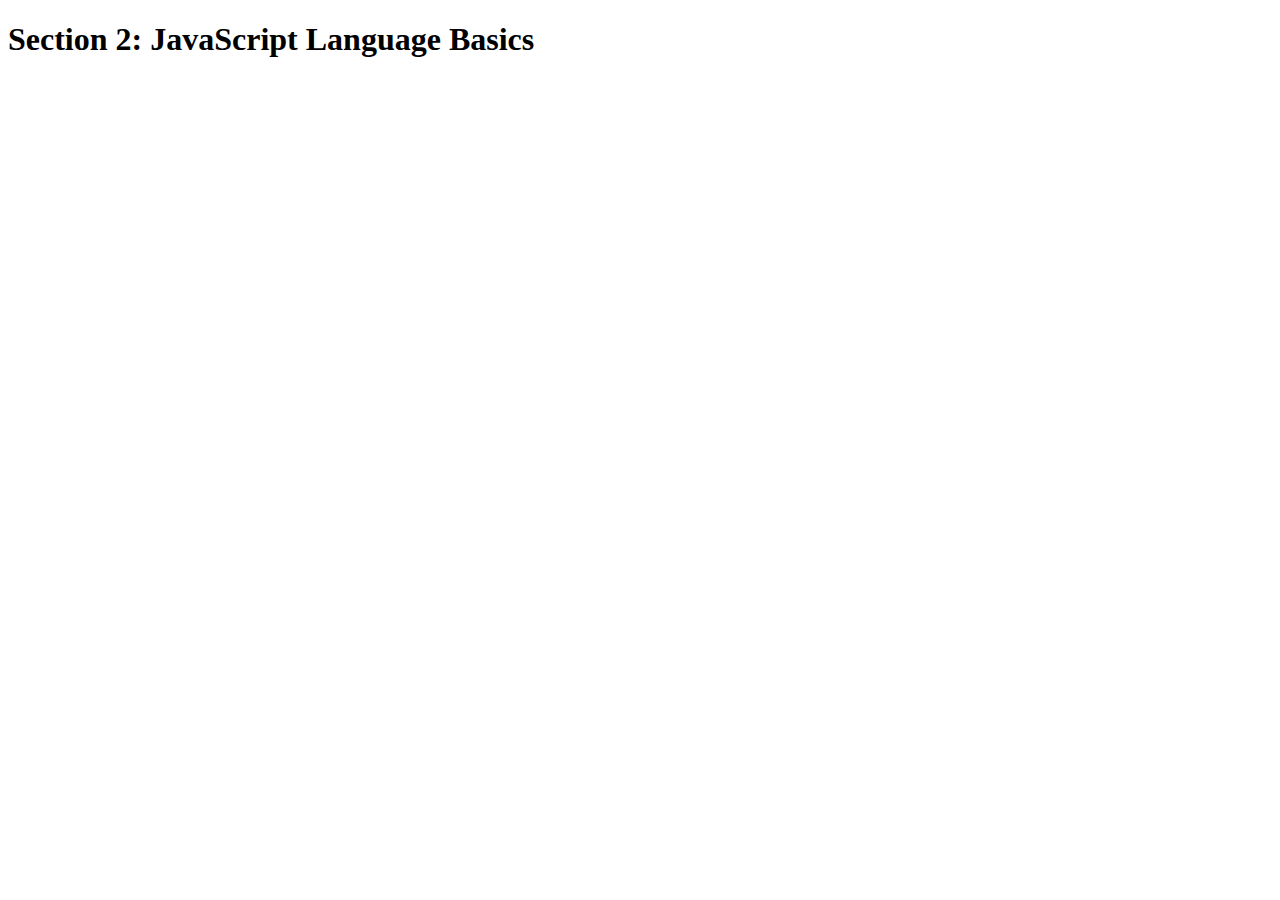
==== index.html @ 1089fb49 "added code" ====
<!DOCTYPE html>
<html lang="en">
    <head>
        <meta charset="UTF-8">
        <title>Section 2: JavaScript Language Basics</title>
    </head>

    <body>
        <h1>Section 2: JavaScript Language Basics</h1>
    </body>

    <script src="js/scirpt.js"></script>
</html>
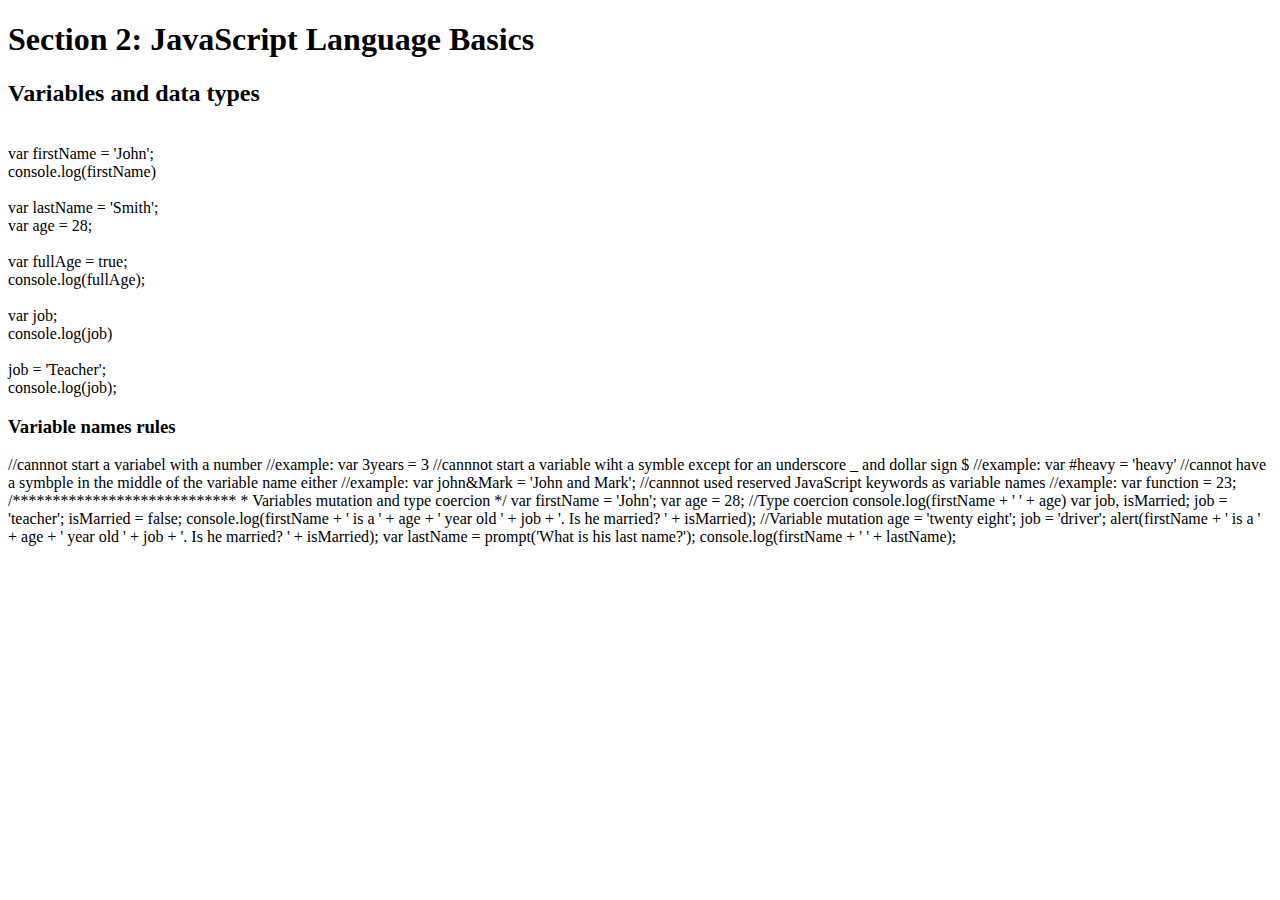
==== commit 837f1286: "adding code" ====
--- a/index.html
+++ b/index.html
@@ -3,11 +3,67 @@
     <head>
         <meta charset="UTF-8">
         <title>Section 2: JavaScript Language Basics</title>
+        <link rel="stylesheet" href="css/style.css">
     </head>
 
     <body>
         <h1>Section 2: JavaScript Language Basics</h1>
+        <h2>Variables and data types</h2>
+            <p><br>
+                var firstName = 'John';<br>
+                console.log(firstName)<br>
+                <br>
+                var lastName = 'Smith';<br>
+                var age = 28;<br>
+                <br>
+                var fullAge = true;<br>
+                console.log(fullAge);<br>
+                <br>
+                var job;<br>
+                console.log(job)<br>
+                <br>
+                job = 'Teacher';<br>
+                console.log(job);<Br>
+                
+        <h3>Variable names rules</h3>
+
+//cannnot start a variabel with a number
+//example: var 3years = 3
+
+//cannnot start a variable wiht a symble except for an underscore _ and dollar sign $
+//example: var #heavy = 'heavy' 
+
+//cannot have a symbple in the middle of the variable name either
+//example: var john&Mark = 'John and Mark'; 
+
+//cannnot used reserved JavaScript keywords as variable names
+//example: var function = 23;
+
+
+/****************************
+ * Variables mutation and type coercion 
+ */
+
+var firstName = 'John';
+var age = 28;
+
+//Type coercion
+console.log(firstName + ' ' + age)
+
+var job, isMarried;
+job = 'teacher';
+isMarried = false;
+
+console.log(firstName + ' is a ' + age + ' year old ' + job + '. Is he married? ' + isMarried);
+
+//Variable mutation
+age = 'twenty eight';
+job = 'driver';
+alert(firstName + ' is a ' + age + ' year old ' + job + '. Is he married? ' + isMarried);
+
+var lastName = prompt('What is his last name?');
+console.log(firstName + ' ' + lastName);
     </body>
 
-    <script src="js/scirpt.js"></script>
+    <script src="js/variables.js"></script>
 </html> --- a/css/style.css
+++ b/css/style.css
@@ -0,0 +1,3 @@
+var {
+    color: blue
+}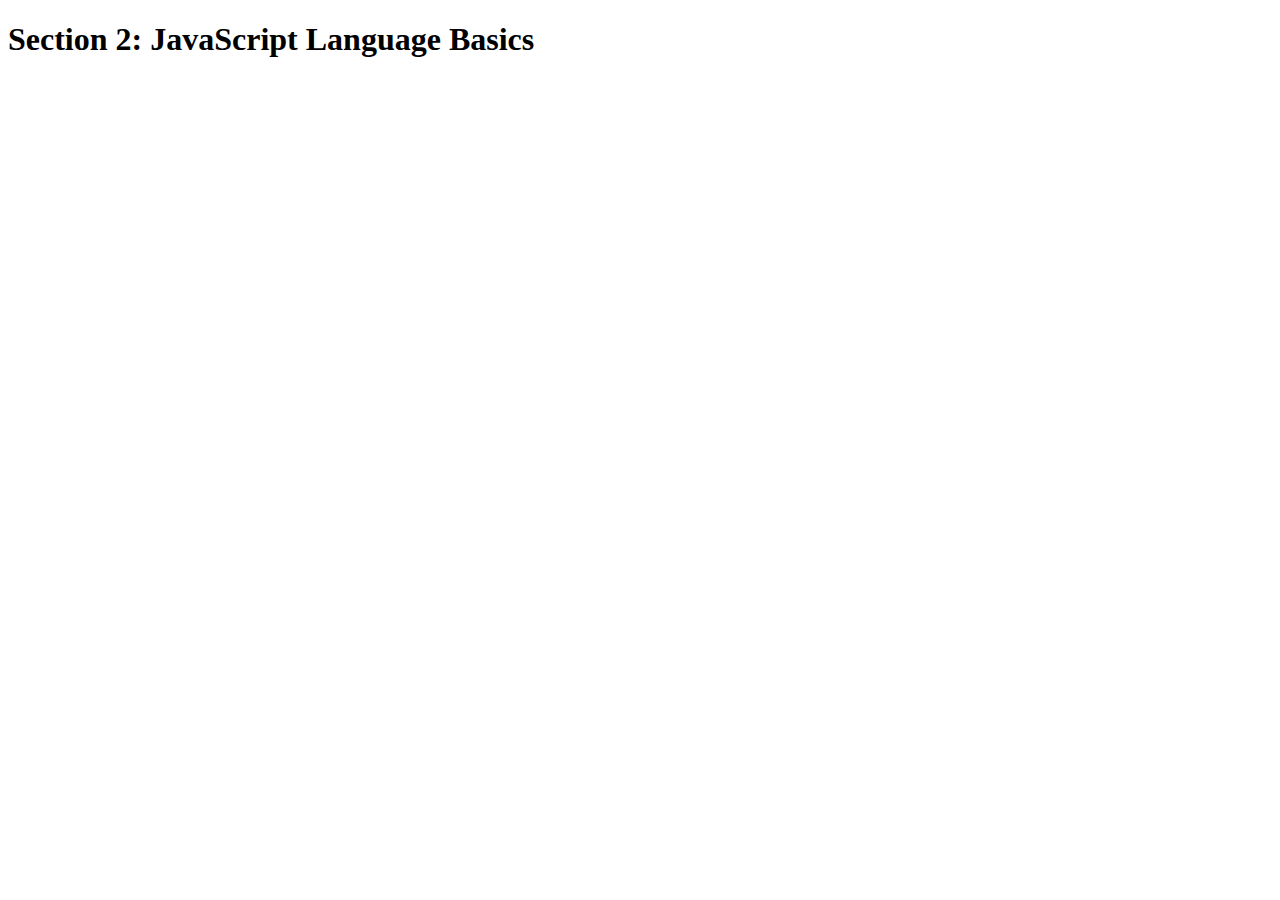
==== commit 40364fc5: "nest lesson" ====
--- a/index.html
+++ b/index.html
@@ -8,62 +8,8 @@
 
     <body>
         <h1>Section 2: JavaScript Language Basics</h1>
-        <h2>Variables and data types</h2>
-            <p><br>
-                var firstName = 'John';<br>
-                console.log(firstName)<br>
-                <br>
-                var lastName = 'Smith';<br>
-                var age = 28;<br>
-                <br>
-                var fullAge = true;<br>
-                console.log(fullAge);<br>
-                <br>
-                var job;<br>
-                console.log(job)<br>
-                <br>
-                job = 'Teacher';<br>
-                console.log(job);<Br>
-                
-        <h3>Variable names rules</h3>
 
-//cannnot start a variabel with a number
-//example: var 3years = 3
-
-//cannnot start a variable wiht a symble except for an underscore _ and dollar sign $
-//example: var #heavy = 'heavy' 
-
-//cannot have a symbple in the middle of the variable name either
-//example: var john&Mark = 'John and Mark'; 
-
-//cannnot used reserved JavaScript keywords as variable names
-//example: var function = 23;
-
-
-/****************************
- * Variables mutation and type coercion 
- */
-
-var firstName = 'John';
-var age = 28;
-
-//Type coercion
-console.log(firstName + ' ' + age)
-
-var job, isMarried;
-job = 'teacher';
-isMarried = false;
-
-console.log(firstName + ' is a ' + age + ' year old ' + job + '. Is he married? ' + isMarried);
-
-//Variable mutation
-age = 'twenty eight';
-job = 'driver';
-alert(firstName + ' is a ' + age + ' year old ' + job + '. Is he married? ' + isMarried);
-
-var lastName = prompt('What is his last name?');
-console.log(firstName + ' ' + lastName);
     </body>
 
     <script src="js/variables.js"></script>
-</html> +</html>